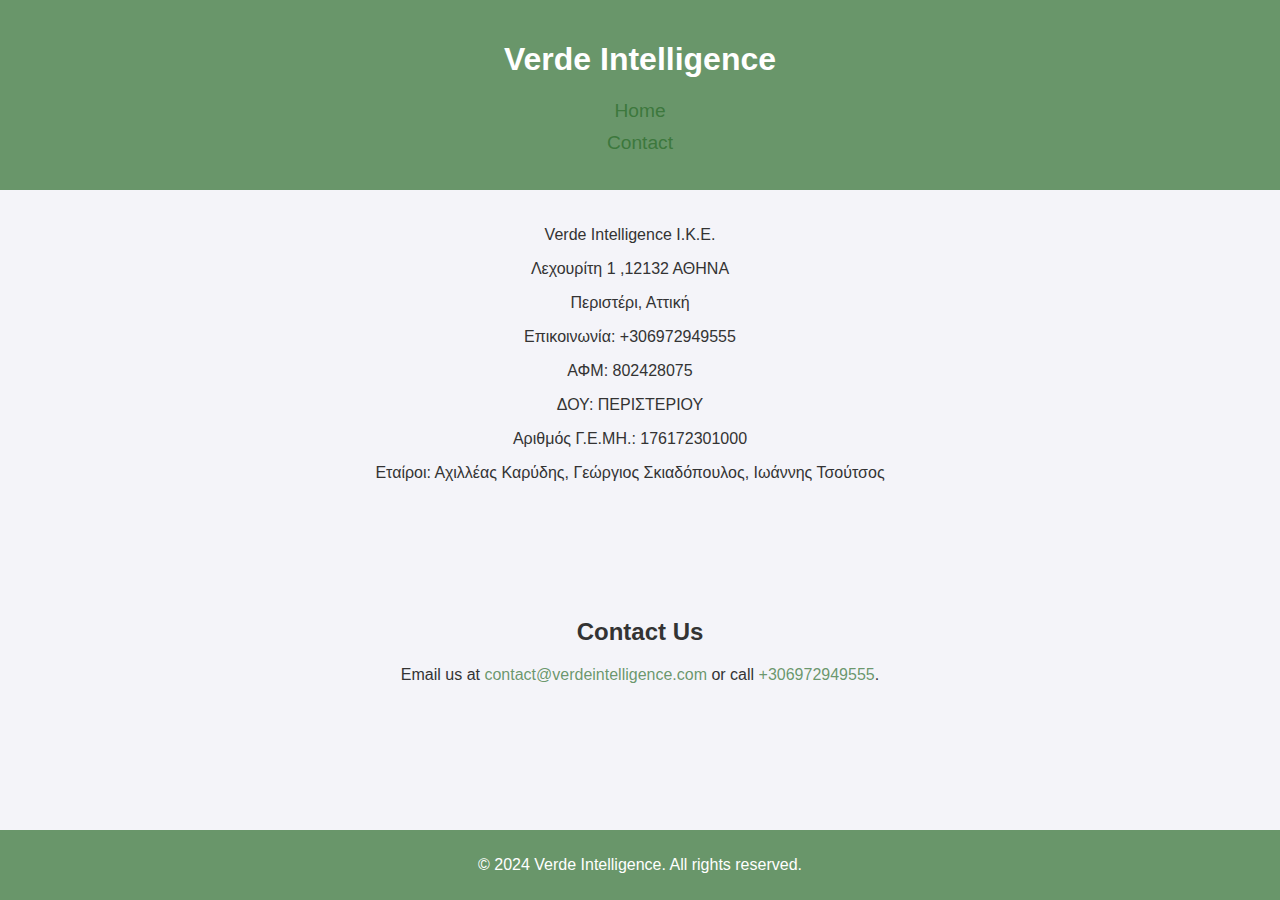
==== contact.html @ 41f515b7 "Add contact page and update index with link to contact page" ====
<!DOCTYPE html>
<html lang="en">
<head>
    <meta charset="UTF-8">
    <meta name="viewport" content="width=device-width, initial-scale=1.0">
    <title>Contact Us - Verde Intelligence</title>
    <link rel="stylesheet" href="styles.css">
</head>
<body>
    <header>
        <h1>Verde Intelligence</h1>
        <nav>
            <ul>
                <li><a href="index.html">Home</a></li>
                <!-- <li><a href="services.html">Services</a></li> -->
                <li><a href="contact.html">Contact</a></li>
            </ul>
        </nav>
    </header>

    <main>
            <section class="company-details">
                <p>Verde Intelligence Ι.Κ.Ε.</p>
                <p>Λεχουρίτη 1 ,12132 ΑΘΗΝΑ</p>
                <p>Περιστέρι, Αττική</p>
                <p>Επικοινωνία: +306972949555</p>
                <p>ΑΦΜ: 802428075</p>
                <p>ΔΟΥ: ΠΕΡΙΣΤΕΡΙΟΥ</p>
                <p>Αριθμός Γ.Ε.ΜΗ.: 176172301000</p>
                <p>Εταίροι: Αχιλλέας Καρύδης, Γεώργιος Σκιαδόπουλος, Ιωάννης Τσούτσος</p>
            </section>

            <section class="contact-contact">
                <h2>Contact Us</h2>
                <p>Email us at <a href="mailto:contact@verdeintelligence.com">contact@verdeintelligence.com</a> or call <a href="tel:+306972949555">+306972949555</a>.</p>
            </section>
        </section>
    </main>

    <footer>
        <p>&copy; 2024 Verde Intelligence. All rights reserved.</p>
    </footer>

    <script src="app.js"></script>
</body>
</html>
---- styles.css ----
body {
    font-family: 'Poppins', sans-serif;
    margin: 0;
    padding: 0;
    background-color: #f4f4f9;
    color: #333;
    min-height: 100vh;
    display: flex;
    flex-direction: column;
}

header {
    background-color: #266926ad;
    padding: 20px;
    text-align: center;
    color: white;
}

.logo {
    width: 100px;
    display: block;
    margin: 0 auto;
    border-radius: 50%; /* This makes the frame rounded */
    border: 2px solid #006600; /* Optional: adds a green border around the logo */
}

nav h1 {
    font-size: 2.5em;
    margin: 10px 0;
}

main {
    flex: 1; /* This ensures the main section takes up the remaining space and pushes the footer to the bottom */
    padding: 20px;
}

.intro, .services, .contact-home {
    margin-bottom: 40px;
    text-align: center;
}

.intro h2 {
    font-size: 2em;
    color: #266926ad;
}

.services h3, .contact-home h3 {
    font-size: 1.8em;
    color: #266926ad;
}

ul {
    list-style-type: none;
    padding: 0;
}

ul li {
    font-size: 1.2em;
    margin: 10px 0;
}

a {
    color: #266926ad;
    text-decoration: none;
}

a:hover {
    text-decoration: underline;
}

footer {
    background-color: #266926ad;
    color: white;
    text-align: center;
    padding: 10px 0;
    width: 100%;
    position: relative;
    bottom: 0;
    left: 0;
    clear: both;
}

.company-details {
    text-align: center;
    padding-right: 20px;
}

.contact-home {
    margin-top: auto;
    text-align: center;
}

.contact-contact {
    margin-top: auto;
    text-align: center;
    padding-top: 100px;
}
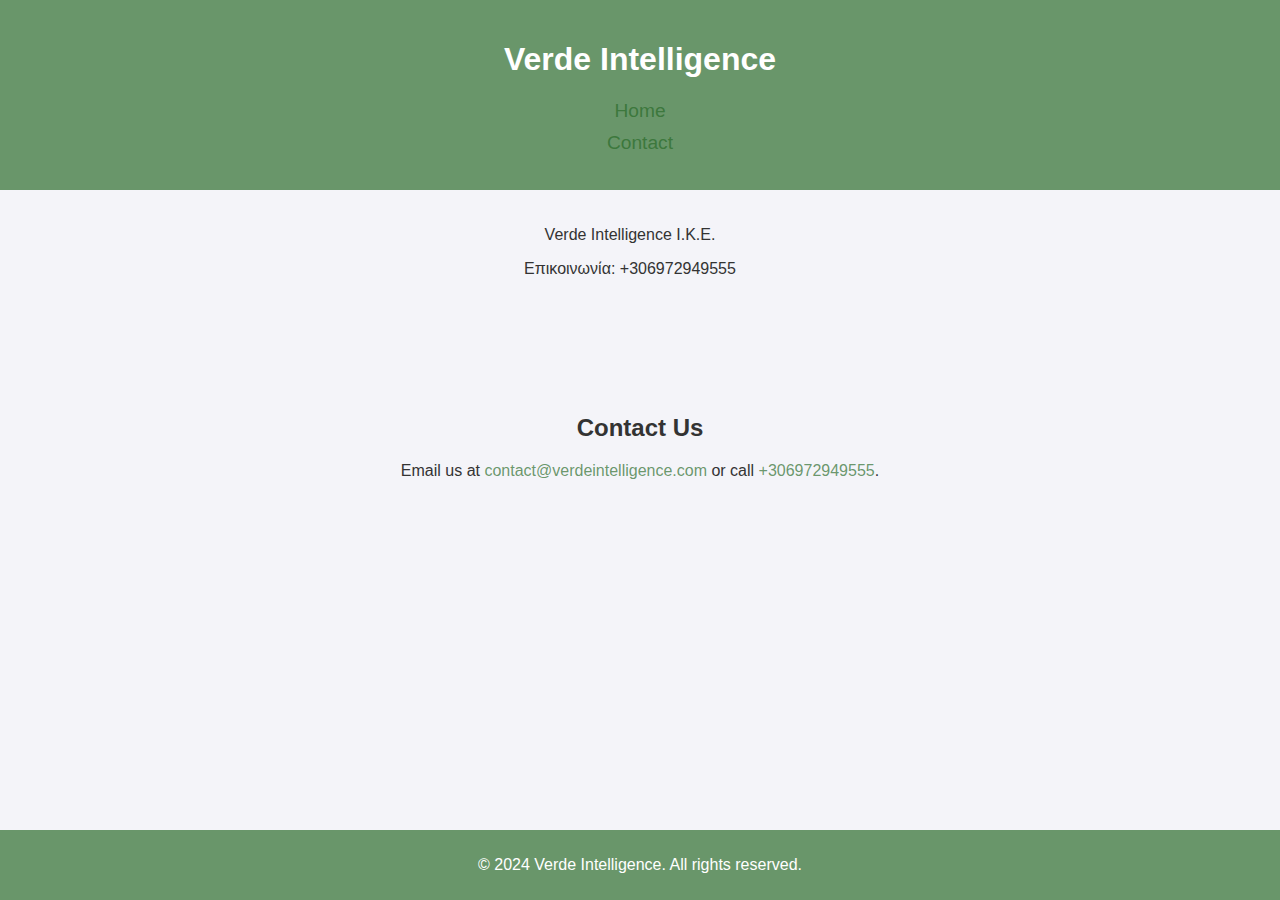
==== commit 4f852b8f: "Comment out sensitive company information in contact.html" ====
--- a/contact.html
+++ b/contact.html
@@ -21,13 +21,13 @@
     <main>
             <section class="company-details">
                 <p>Verde Intelligence Ι.Κ.Ε.</p>
-                <p>Λεχουρίτη 1 ,12132 ΑΘΗΝΑ</p>
-                <p>Περιστέρι, Αττική</p>
+                <!-- <p>Λεχουρίτη 1 ,12132 ΑΘΗΝΑ</p>
+                <p>Περιστέρι, Αττική</p> -->
                 <p>Επικοινωνία: +306972949555</p>
-                <p>ΑΦΜ: 802428075</p>
+                <!-- <p>ΑΦΜ: 802428075</p>
                 <p>ΔΟΥ: ΠΕΡΙΣΤΕΡΙΟΥ</p>
                 <p>Αριθμός Γ.Ε.ΜΗ.: 176172301000</p>
-                <p>Εταίροι: Αχιλλέας Καρύδης, Γεώργιος Σκιαδόπουλος, Ιωάννης Τσούτσος</p>
+                <p>Εταίροι: Αχιλλέας Καρύδης, Γεώργιος Σκιαδόπουλος, Ιωάννης Τσούτσος</p> -->
             </section>
 
             <section class="contact-contact">
